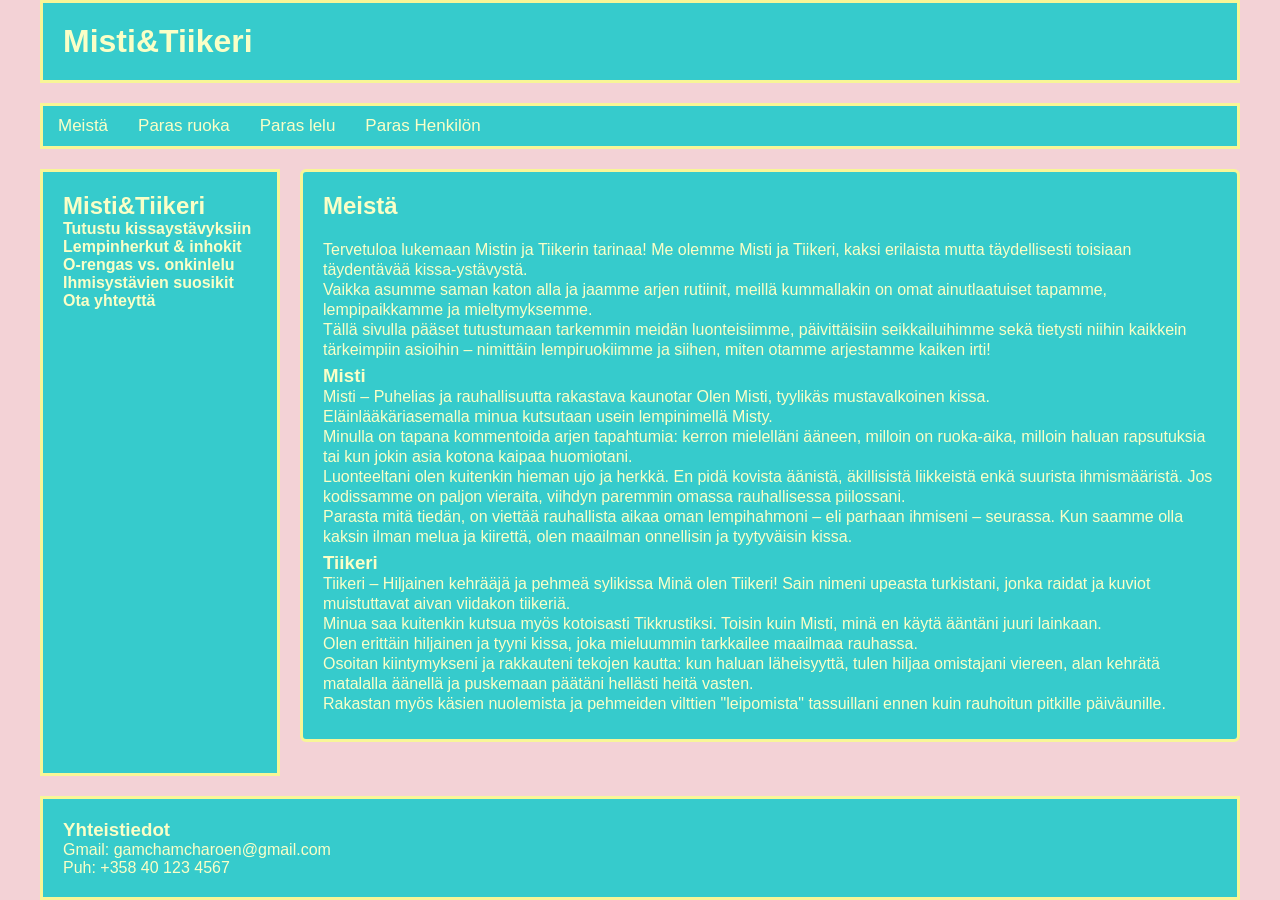
==== index.html @ 38de07a5 "Add files via upload" ====
<!DOCTYPE html>
<html lang="fi">

<head>
    <meta charset="UTF-8">
    <meta name="viewport" content="width=device-width, initial-scale=1.0">
    <title>Misti&Tiikeri</title>
    <link rel="stylesheet" href="socatstyle.css">
</head>

<body>
    <!--Tästä tulee koko sivun container: header, nav, main,aside, footer-->
 <div class="container">
    <!---header-->
    <header class="header">
        <h1 class="h1">Misti&Tiikeri</h1>
    </header>

    <!---nav-->
    <nav class="nav">
        <ul>
      <li><a href="#" class="active"> Meistä</a></li>
      <li><a href="food.html"> Paras ruoka</a></li>
      <li><a href="toy.html"> Paras lelu</a></li>
      <li><a href="person.html"> Paras Henkilön</a></li>
       </ul>
    </nav>

    <main class="main">
        <div>
            <article class="card">

            <h2>Meistä</h2>
            <!-- tässä laittaa mistin ja tiikerin kuva -->
            <p>Tervetuloa lukemaan Mistin ja Tiikerin tarinaa!
               Me olemme Misti ja Tiikeri, kaksi erilaista mutta täydellisesti toisiaan
              täydentävää kissa-ystävystä. <br> Vaikka asumme saman katon alla ja jaamme arjen rutiinit, meillä kummallakin on omat ainutlaatuiset tapamme, lempipaikkamme ja mieltymyksemme.<br> Tällä sivulla pääset tutustumaan tarkemmin meidän luonteisiimme, päivittäisiin seikkailuihimme sekä tietysti niihin kaikkein tärkeimpiin asioihin – nimittäin lempiruokiimme ja siihen, miten otamme arjestamme kaiken irti!</p>
            

            <h3> Misti</h3>
                <P class="p">Misti – Puhelias ja rauhallisuutta rakastava kaunotar
               Olen Misti, tyylikäs mustavalkoinen kissa. <br>
               Eläinlääkäriasemalla minua kutsutaan usein lempinimellä Misty.<br>
               Minulla on tapana kommentoida arjen tapahtumia: kerron mielelläni ääneen, milloin on ruoka-aika, milloin haluan rapsutuksia tai kun jokin asia kotona kaipaa huomiotani.<br>
                Luonteeltani olen kuitenkin hieman ujo ja herkkä. En pidä kovista äänistä, äkillisistä liikkeistä enkä suurista ihmismääristä. Jos kodissamme on paljon vieraita, viihdyn paremmin omassa rauhallisessa piilossani.<br>
                 Parasta mitä tiedän, on viettää rauhallista aikaa oman lempihahmoni – eli parhaan ihmiseni – seurassa. Kun saamme olla kaksin ilman melua ja kiirettä, olen maailman onnellisin ja tyytyväisin kissa.</P>

            <h3> Tiikeri</h3>
                <p>Tiikeri – Hiljainen kehrääjä ja pehmeä sylikissa
              Minä olen Tiikeri! Sain nimeni upeasta turkistani, jonka raidat ja kuviot muistuttavat aivan viidakon tiikeriä. <br>
              Minua saa kuitenkin kutsua myös kotoisasti Tikkrustiksi. Toisin kuin Misti, minä en käytä ääntäni juuri lainkaan.<br>
               Olen erittäin hiljainen ja tyyni kissa, joka mieluummin tarkkailee maailmaa rauhassa.<br> 
               Osoitan kiintymykseni ja rakkauteni tekojen kautta: kun haluan läheisyyttä, tulen hiljaa omistajani viereen, alan kehrätä matalalla äänellä ja puskemaan päätäni hellästi heitä vasten.<br>
                Rakastan myös käsien nuolemista ja pehmeiden vilttien "leipomista" tassuillani ennen kuin rauhoitun pitkille päiväunille.</p>     

        
        
        </div>
    </main>

    <aside class="sidebar">
            <h2>Misti&Tiikeri</h2>

      <ul>
        <li><a href="#">Tutustu kissaystävyksiin</a></li>
        <li><a href="#">Lempinherkut & inhokit</a></li>
        <li><a href="#">O-rengas vs. onkinlelu</a></li>
        <li><a href="#">Ihmisystävien suosikit</a></li>
        <li><a href="#">Ota yhteyttä</a></li>
      </ul>
    </aside>


    <footer  class="footer">
        <h3 id="yhteistiedot"> Yhteistiedot</h3>
        <p>Gmail: gamchamcharoen@gmail.com</p>
        <p>Puh: +358 40 123 4567</p>
    </footer>

 
 </div>
    


</body>

</html>
---- socatstyle.css ----
* {
    box-sizing: border-bo;
    margin: 0;
    padding:0;
}

body{
    font-family: Arial, Helvetica, sans-serif;
    background-color: #f3d2d6;
    
}

.container {
    display: grid;
    grid-template-columns: 20% 1fr;


    grid-template-areas: 
    "header header"
    "nav nav"
    "sidebar main"
    "footer footer";


    grid-template-rows: 
    auto
    auto
    1fr
    auto;


    min-height: 100vh;
    gap:20px;
    max-width: 1200px;
    margin: 0 auto;

}



/************************HEADER*******************/
.header {
    grid-area: header;
    display: flex;
    justify-content: space-between;
    align-items: center;
    background-color: #36cbcc;
    padding: 20px;
    font-family:'Gill Sans', 'Gill Sans MT', Calibri, 'Trebuchet MS', sans-serif;
    color: #faffc7;
    border: 3px solid #f8f697;

}

/******************NAV****************/
.nav {
    grid-area: nav;
    background-color: #36cbcc;
    border:3px solid #f8f697;
    
}
.nav ul {
    display:flex;
    list-style: none;
    
}
.nav a {
    font-size: 17px;
    text-decoration: none;
    padding: 10px 15px;
    display: block;
    color:#faffc7;
}
.nav a:hover, nav a:focus {
    background-color: #2dacac;
}




/*******************MAIN*********************/

.main {
    grid-area: main;
}
.main h3{
    color: #faffc7;
}
.main h2{
    margin-bottom: 20px;
    color: #faffc7;
}

.main p{
    font-family: 20px;
    color:#faffc7;
}

.article-grid {
    display: grid;
    grid-template-columns: repeat(auto-fit, minmax(200px, 1fr));
    gap: 50px;
}
.card {
    background-color: #36cbcc;
    border: 3px solid #f8f697;
    border-radius: 6px;
    padding: 20px;
}
.crad h3{
    margin-bottom: 10px;
}
.card p {
    margin-bottom: 5px;
    line-height: 1.25;
    color:#faffc7;
}







/******************SIDERBAR*********************/

.sidebar {
   grid-area: sidebar;
   background-color: #36cbcc;
   padding: 20px;
   border:  3px solid  #f8f697;

}
.sidebar ul {
    list-style: none;
}
.sidebar h2 {
    color: #faffc7;
}
.sidebar a {
    color: #faffc7;
    font-weight: bold;
    text-decoration: none;
}
.sidebar a:hover{
    color: rgb(95, 95, 94);
}




/************************FOOTER******************/

.footer {

    grid-area: footer;
    background-color: #36cbcc;
    border: 3px solid #f8f697;
    padding: 20px;
    color: #faffc7;
}
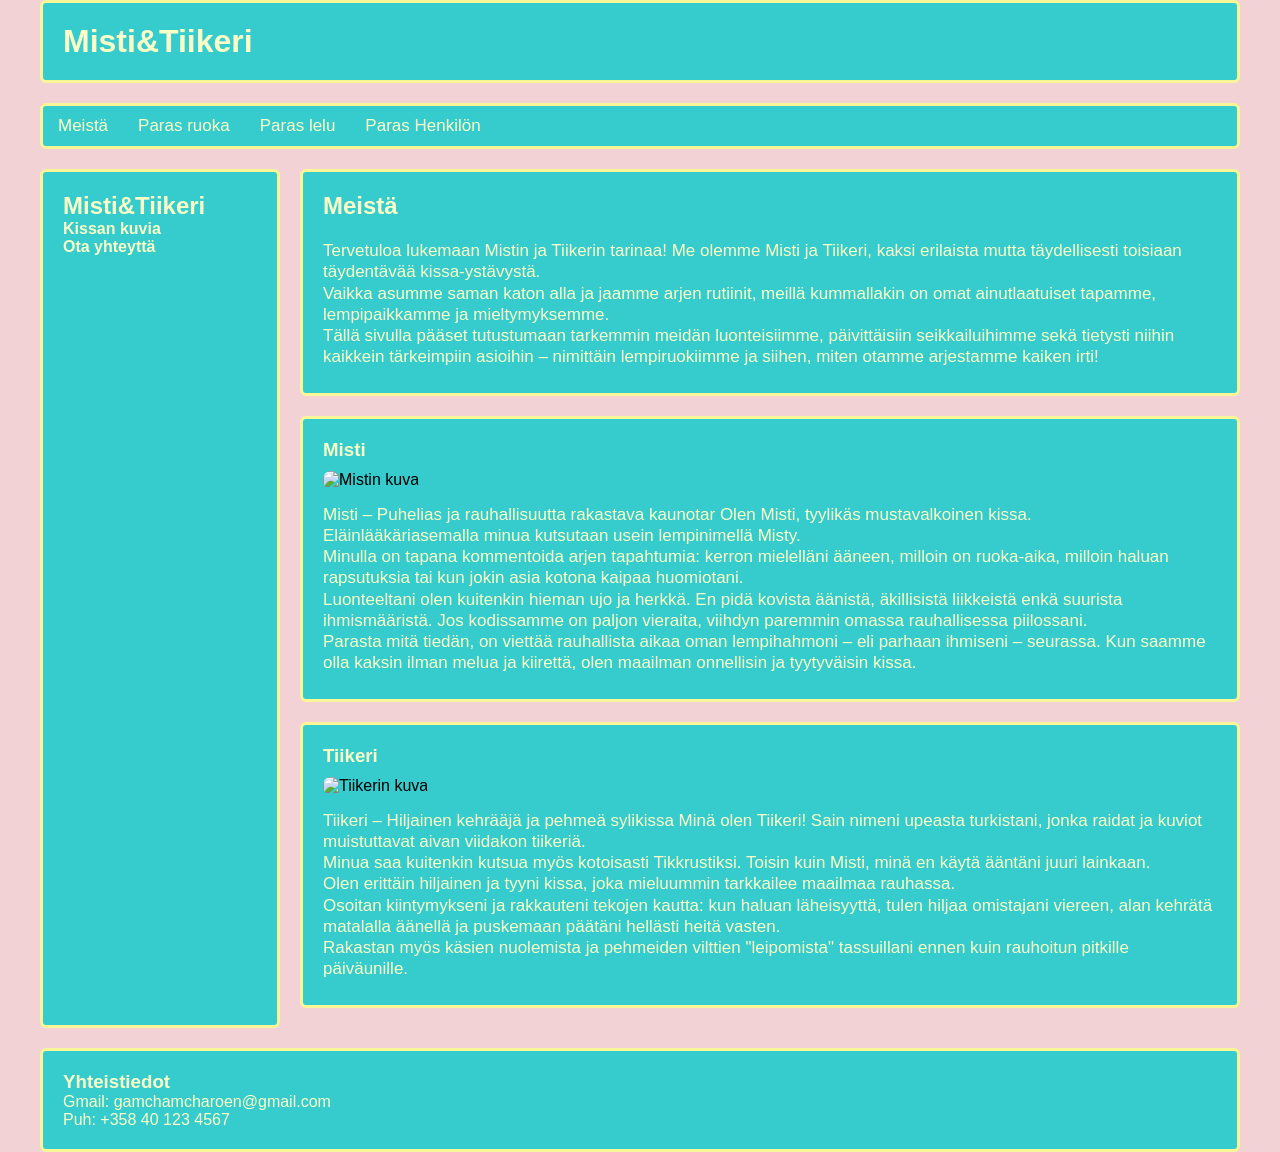
==== commit 485c29f1: "Add files via upload" ====
--- a/index.html
+++ b/index.html
@@ -28,45 +28,62 @@
 
     <main class="main">
         <div>
-            <article class="card">
+            <article>
 
+            <div class="card meista-box">
             <h2>Meistä</h2>
             <!-- tässä laittaa mistin ja tiikerin kuva -->
             <p>Tervetuloa lukemaan Mistin ja Tiikerin tarinaa!
                Me olemme Misti ja Tiikeri, kaksi erilaista mutta täydellisesti toisiaan
               täydentävää kissa-ystävystä. <br> Vaikka asumme saman katon alla ja jaamme arjen rutiinit, meillä kummallakin on omat ainutlaatuiset tapamme, lempipaikkamme ja mieltymyksemme.<br> Tällä sivulla pääset tutustumaan tarkemmin meidän luonteisiimme, päivittäisiin seikkailuihimme sekä tietysti niihin kaikkein tärkeimpiin asioihin – nimittäin lempiruokiimme ja siihen, miten otamme arjestamme kaiken irti!</p>
+            </div>
+
+
+
             
+            <div class="card misti-box">
+            <h3> Misti</h3>
 
-            <h3> Misti</h3>
+              <!-- Lisää kuva tähän -->
+               <img src="misti2.jpg" alt="Mistin kuva" class="kissa-kuva">
                 <P class="p">Misti – Puhelias ja rauhallisuutta rakastava kaunotar
                Olen Misti, tyylikäs mustavalkoinen kissa. <br>
                Eläinlääkäriasemalla minua kutsutaan usein lempinimellä Misty.<br>
                Minulla on tapana kommentoida arjen tapahtumia: kerron mielelläni ääneen, milloin on ruoka-aika, milloin haluan rapsutuksia tai kun jokin asia kotona kaipaa huomiotani.<br>
                 Luonteeltani olen kuitenkin hieman ujo ja herkkä. En pidä kovista äänistä, äkillisistä liikkeistä enkä suurista ihmismääristä. Jos kodissamme on paljon vieraita, viihdyn paremmin omassa rauhallisessa piilossani.<br>
                  Parasta mitä tiedän, on viettää rauhallista aikaa oman lempihahmoni – eli parhaan ihmiseni – seurassa. Kun saamme olla kaksin ilman melua ja kiirettä, olen maailman onnellisin ja tyytyväisin kissa.</P>
+            </div>
 
+
+            
+               
+
+            <div class="card tiikeri-box">
             <h3> Tiikeri</h3>
+
+              <!-- Lisää kuva tähän -->
+               <img src="tiikeri2.jpg" alt="Tiikerin kuva" class="kissa-kuva">
                 <p>Tiikeri – Hiljainen kehrääjä ja pehmeä sylikissa
               Minä olen Tiikeri! Sain nimeni upeasta turkistani, jonka raidat ja kuviot muistuttavat aivan viidakon tiikeriä. <br>
               Minua saa kuitenkin kutsua myös kotoisasti Tikkrustiksi. Toisin kuin Misti, minä en käytä ääntäni juuri lainkaan.<br>
                Olen erittäin hiljainen ja tyyni kissa, joka mieluummin tarkkailee maailmaa rauhassa.<br> 
                Osoitan kiintymykseni ja rakkauteni tekojen kautta: kun haluan läheisyyttä, tulen hiljaa omistajani viereen, alan kehrätä matalalla äänellä ja puskemaan päätäni hellästi heitä vasten.<br>
                 Rakastan myös käsien nuolemista ja pehmeiden vilttien "leipomista" tassuillani ennen kuin rauhoitun pitkille päiväunille.</p>     
-
+            </div>
         
         
         </div>
     </main>
 
     <aside class="sidebar">
+
             <h2>Misti&Tiikeri</h2>
 
       <ul>
-        <li><a href="#">Tutustu kissaystävyksiin</a></li>
-        <li><a href="#">Lempinherkut & inhokit</a></li>
-        <li><a href="#">O-rengas vs. onkinlelu</a></li>
-        <li><a href="#">Ihmisystävien suosikit</a></li>
-        <li><a href="#">Ota yhteyttä</a></li>
+        
+        <li><a href="kuvat.html">Kissan kuvia</a></li>
+        <li><a href="#yhteistiedot">Ota yhteyttä</a></li>
+        
       </ul>
     </aside>
 
--- a/socatstyle.css
+++ b/socatstyle.css
@@ -1,5 +1,5 @@
 * {
-    box-sizing: border-bo;
+    box-sizing: border-box;
     margin: 0;
     padding:0;
 }
@@ -41,7 +41,7 @@
 /************************HEADER*******************/
 .header {
     grid-area: header;
-    display: flex;
+    display: grid;
     justify-content: space-between;
     align-items: center;
     background-color: #36cbcc;
@@ -49,6 +49,7 @@
     font-family:'Gill Sans', 'Gill Sans MT', Calibri, 'Trebuchet MS', sans-serif;
     color: #faffc7;
     border: 3px solid #f8f697;
+    border-radius: 6px;
 
 }
 
@@ -57,6 +58,7 @@
     grid-area: nav;
     background-color: #36cbcc;
     border:3px solid #f8f697;
+    border-radius: 6px;
     
 }
 .nav ul {
@@ -92,28 +94,79 @@
 }
 
 .main p{
-    font-family: 20px;
+    font-size: 17px;
     color:#faffc7;
 }
 
-.article-grid {
-    display: grid;
-    grid-template-columns: repeat(auto-fit, minmax(200px, 1fr));
-    gap: 50px;
-}
+.main a:hover{
+    color: rgb(95, 95, 94);
+}
+
+.main a{
+   
+    text-decoration: none;
+}
+
+
 .card {
     background-color: #36cbcc;
     border: 3px solid #f8f697;
     border-radius: 6px;
     padding: 20px;
-}
-.crad h3{
+    margin-bottom: 20px;
+    box-shadow: #faffc7;
+}
+
+.card-video {
+    background-color: #36cbcc;
+    border: 3px solid #f8f697;
+    border-radius: 6px;
+    padding: 20px;
+    margin-bottom: 20px;
+    box-shadow: #faffc7;
+}
+.card h3{
     margin-bottom: 10px;
 }
 .card p {
     margin-bottom: 5px;
     line-height: 1.25;
     color:#faffc7;
+}
+
+
+
+/**************************gallery*********************/
+
+
+
+
+
+
+/*******************KUVAT***********************/
+
+.kissa-kuva {
+    width: 35%;           
+    max-width: 200px;      
+    height: auto;          
+    border-radius: 8px;   
+    margin-bottom: 15px;  
+}
+
+.ruoka {
+    width: 150%;           
+    max-width: 200px;      
+    height: auto;          
+    border-radius: 8px;   
+    margin-bottom: 15px;  
+}
+
+.lelu {
+    width: 150%;           
+    max-width: 200px;      
+    height: auto;          
+    border-radius: 8px;   
+    margin-bottom: 15px;  
 }
 
 
@@ -129,6 +182,7 @@
    background-color: #36cbcc;
    padding: 20px;
    border:  3px solid  #f8f697;
+   border-radius: 6px;
 
 }
 .sidebar ul {
@@ -158,4 +212,5 @@
     border: 3px solid #f8f697;
     padding: 20px;
     color: #faffc7;
-}
+    border-radius: 6px;
+}
